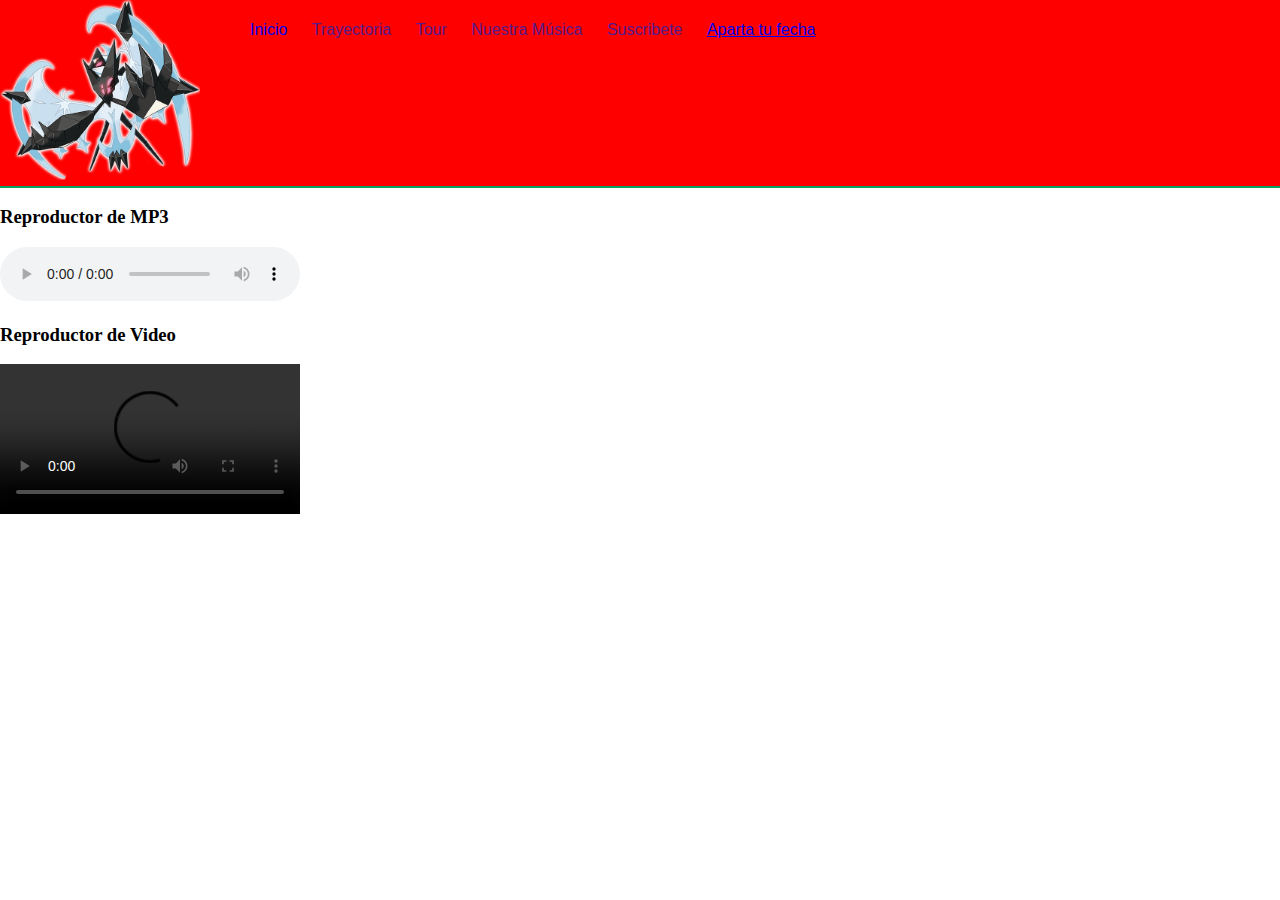
==== index.html @ b016f0de "Evan" ====
<!DOCTYPE html>
<html lang="en">
<head >
	<meta charset="UTF-8">
	<title>Jotaweb</title>
	<link rel="stylesheet"  href="styles.css">
	<link rel="stylesheet" type="text/css" href="normalize.css">
</head>
<body>
	<header>
		<div class="ultra">
			<img src="img/ultra.png" alt="Logo">
		</div>
		<nav class="menu"> 
			<ul>
				<a href="index.html"><li>Inicio</li></a>
				<a href=""><li>Trayectoria</li></a>
				<a href=""><li>Tour</li></a>
				<a href=""><li>Nuestra Música</li></a>
				<a href=""><li>Suscribete</li></a>
				<li><a href="fecha.html">Aparta tu fecha</a></li>

				
				
					
			</ul>
		</nav>
	</header>
	<nav>
	</nav>
	<article>
		<section>
			<h3>Reproductor de MP3</h3>
			<audio src="tema1.mp3" controls
			 loop="">
			
				<p>Actualiza tu navegador</p>
			</audio>
		</section>

		<section>
			<div><h3>Reproductor de Video</h3></div>
			<section -id="videos">
				<div -class="video1">
			<video src="video1.mp4" - controls></video></div>
			<div -class="video2">
				<video src="video1.mp4" -controls></video>
			</div>
		</section>
	</article>	
	<footer></footer>



	
</body>
</html>
---- styles.css ----
header{
	background-color: red;
	font-family:'Arial';
	font-size:10;
	color: black;
	border-bottom: solid 2px #08A364;
	position: relative;
	display: flex;

}

header .ultra img{
	width: 200px;
}
.logo{
	width: 10%;
	position: absolute;
	left: 10px;
	top: 5px;


}
.menu{ flex: 2
width:90%;
}
.menu ul li{
	display: inline-block;
	text-align: center;
	padding: 5px 10px 10px 10px;

}
.menu ul li:hover{
	background-color: #08A364;
}
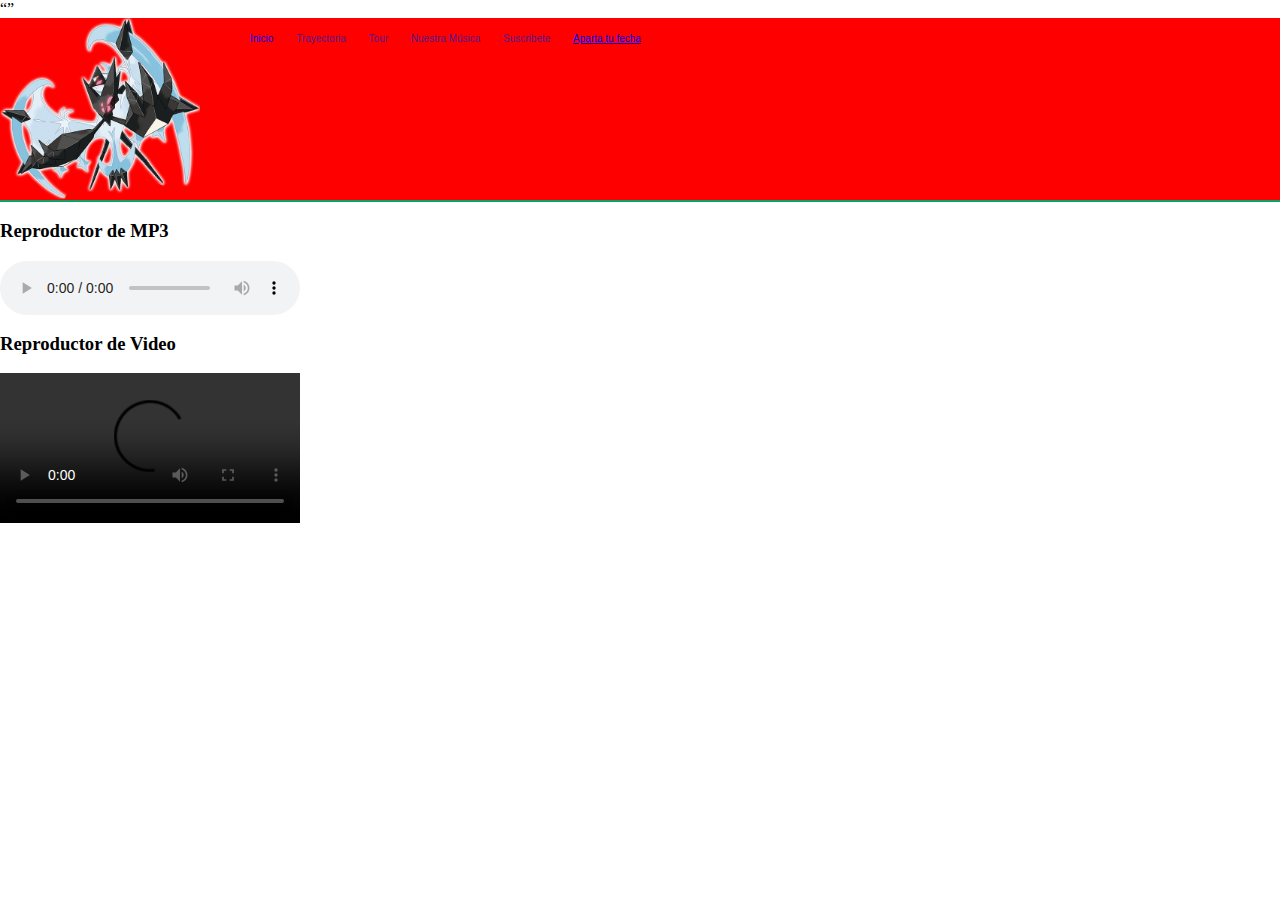
==== commit d97c43f7: "Cambios" ====
--- a/index.html
+++ b/index.html
@@ -1,4 +1,4 @@
-<!DOCTYPE html>
+<!DOCTYPE <html><q></q></html>
 <html lang="en">
 <head >
 	<meta charset="UTF-8">
